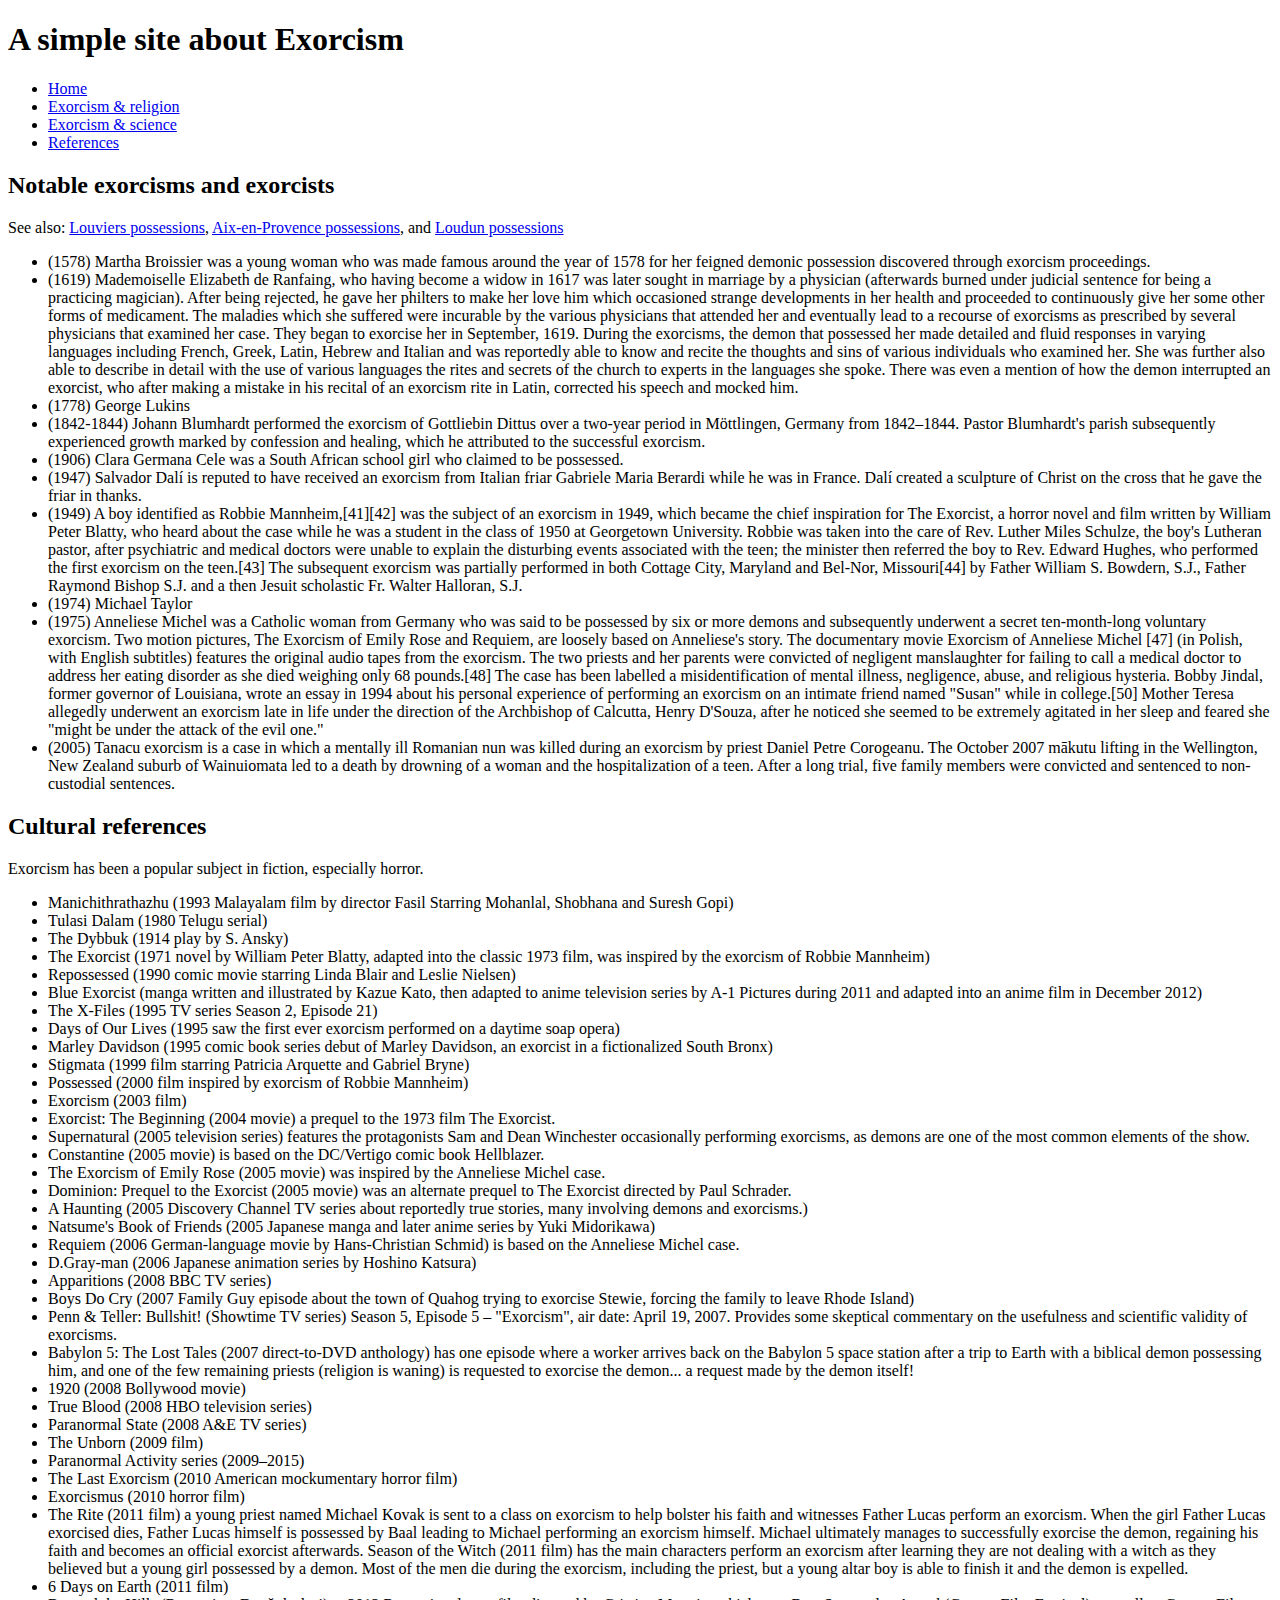
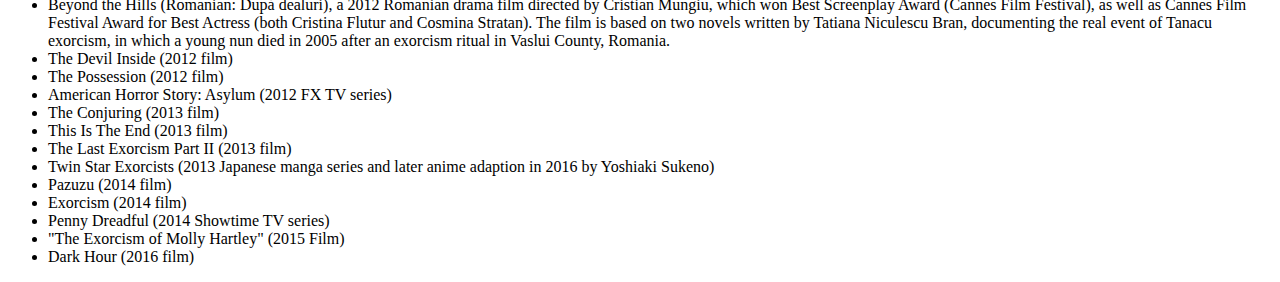
==== references.html @ ce8687e6 "Add files via upload" ====
<!DOCTYPE html>
<html>
<head>
    <title>References</title>
</head>
<body>
	<header role="banner">
		<h1>A simple site about Exorcism</h1>
	</header>

	<nav>
		<ul>
			<li><a href="index.html">Home</a></li>
			<li><a href="religion.html">Exorcism &amp; religion</a></li>
			<li><a href="science.html">Exorcism &amp; science</a></li>
			<li><a href="references.html">References</a></li>
		</ul>
	</nav>

	<main>
		<h2>Notable exorcisms and exorcists</h2>

		<p>See also: <a href="https://en.wikipedia.org/wiki/Louviers_possessions">Louviers possessions</a>, <a href="https://en.wikipedia.org/wiki/Aix-en-Provence_possessions">Aix-en-Provence possessions</a>, and <a href="https://en.wikipedia.org/wiki/Loudun_possessions">Loudun possessions</a></p>

		<ul>
	    	<li>(1578) Martha Broissier was a young woman who was made famous around the year of 1578 for her feigned demonic possession discovered through exorcism proceedings.</li>
	    	<li>(1619) Mademoiselle Elizabeth de Ranfaing, who having become a widow in 1617 was later sought in marriage by a physician (afterwards burned under judicial sentence for being a practicing magician). After being rejected, he gave her philters to make her love him which occasioned strange developments in her health and proceeded to continuously give her some other forms of medicament. The maladies which she suffered were incurable by the various physicians that attended her and eventually lead to a recourse of exorcisms as prescribed by several physicians that examined her case. They began to exorcise her in September, 1619. During the exorcisms, the demon that possessed her made detailed and fluid responses in varying languages including French, Greek, Latin, Hebrew and Italian and was reportedly able to know and recite the thoughts and sins of various individuals who examined her. She was further also able to describe in detail with the use of various languages the rites and secrets of the church to experts in the languages she spoke. There was even a mention of how the demon interrupted an exorcist, who after making a mistake in his recital of an exorcism rite in Latin, corrected his speech and mocked him.</li>
		    <li>(1778) George Lukins</li>
		    <li>(1842-1844) Johann Blumhardt performed the exorcism of Gottliebin Dittus over a two-year period in Möttlingen, Germany from 1842–1844. Pastor Blumhardt's parish subsequently experienced growth marked by confession and healing, which he attributed to the successful exorcism.</li>
		    <li>(1906) Clara Germana Cele was a South African school girl who claimed to be possessed.</li>
		    <li>(1947) Salvador Dalí is reputed to have received an exorcism from Italian friar Gabriele Maria Berardi while he was in France. Dalí created a sculpture of Christ on the cross that he gave the friar in thanks.</li>
		    <li>(1949) A boy identified as Robbie Mannheim,[41][42] was the subject of an exorcism in 1949, which became the chief inspiration for The Exorcist, a horror novel and film written by William Peter Blatty, who heard about the case while he was a student in the class of 1950 at Georgetown University. Robbie was taken into the care of Rev. Luther Miles Schulze, the boy's Lutheran pastor, after psychiatric and medical doctors were unable to explain the disturbing events associated with the teen; the minister then referred the boy to Rev. Edward Hughes, who performed the first exorcism on the teen.[43] The subsequent exorcism was partially performed in both Cottage City, Maryland and Bel-Nor, Missouri[44] by Father William S. Bowdern, S.J., Father Raymond Bishop S.J. and a then Jesuit scholastic Fr. Walter Halloran, S.J.</li>
		    <li>(1974) Michael Taylor</li>
		    <li>(1975) Anneliese Michel was a Catholic woman from Germany who was said to be possessed by six or more demons and subsequently underwent a secret ten-month-long voluntary exorcism. Two motion pictures, The Exorcism of Emily Rose and Requiem, are loosely based on Anneliese's story. The documentary movie Exorcism of Anneliese Michel [47] (in Polish, with English subtitles) features the original audio tapes from the exorcism. The two priests and her parents were convicted of negligent manslaughter for failing to call a medical doctor to address her eating disorder as she died weighing only 68 pounds.[48] The case has been labelled a misidentification of mental illness, negligence, abuse, and religious hysteria.
		    Bobby Jindal, former governor of Louisiana, wrote an essay in 1994 about his personal experience of performing an exorcism on an intimate friend named "Susan" while in college.[50]
		    Mother Teresa allegedly underwent an exorcism late in life under the direction of the Archbishop of Calcutta, Henry D'Souza, after he noticed she seemed to be extremely agitated in her sleep and feared she "might be under the attack of the evil one."</li>
		    <li>(2005) Tanacu exorcism is a case in which a mentally ill Romanian nun was killed during an exorcism by priest Daniel Petre Corogeanu.
		    The October 2007 mākutu lifting in the Wellington, New Zealand suburb of Wainuiomata led to a death by drowning of a woman and the hospitalization of a teen. After a long trial, five family members were convicted and sentenced to non-custodial sentences.</li>
		</ul>

		<h2>Cultural references</h2>

		<p>Exorcism has been a popular subject in fiction, especially horror.</p>

		<ul>
		    <li>Manichithrathazhu (1993 Malayalam film by director Fasil Starring Mohanlal, Shobhana and Suresh Gopi)</li>
		    <li>Tulasi Dalam (1980 Telugu serial)</li>
		    <li>The Dybbuk (1914 play by S. Ansky)</li>
		    <li>The Exorcist (1971 novel by William Peter Blatty, adapted into the classic 1973 film, was inspired by the exorcism of Robbie Mannheim)</li>
		    <li>Repossessed (1990 comic movie starring Linda Blair and Leslie Nielsen)</li>
		    <li>Blue Exorcist (manga written and illustrated by Kazue Kato, then adapted to anime television series by A-1 Pictures during 2011 and adapted into an anime film in December 2012)</li>
		    <li>The X-Files (1995 TV series Season 2, Episode 21)</li>
		    <li>Days of Our Lives (1995 saw the first ever exorcism performed on a daytime soap opera)</li>
		    <li>Marley Davidson (1995 comic book series debut of Marley Davidson, an exorcist in a fictionalized South Bronx)</li>
		    <li>Stigmata (1999 film starring Patricia Arquette and Gabriel Bryne)</li>
		    <li>Possessed (2000 film inspired by exorcism of Robbie Mannheim)</li>
		    <li>Exorcism (2003 film)</li>
		    <li>Exorcist: The Beginning (2004 movie) a prequel to the 1973 film The Exorcist.</li>
		    <li>Supernatural (2005 television series) features the protagonists Sam and Dean Winchester occasionally performing exorcisms, as demons are one of the most common elements of the show.</li>
		    <li>Constantine (2005 movie) is based on the DC/Vertigo comic book Hellblazer.</li>
		    <li>The Exorcism of Emily Rose (2005 movie) was inspired by the Anneliese Michel case.</li>
		    <li>Dominion: Prequel to the Exorcist (2005 movie) was an alternate prequel to The Exorcist directed by Paul Schrader.</li>
		    <li>A Haunting (2005 Discovery Channel TV series about reportedly true stories, many involving demons and exorcisms.)</li>
		    <li>Natsume's Book of Friends (2005 Japanese manga and later anime series by Yuki Midorikawa)</li>
		    <li>Requiem (2006 German-language movie by Hans-Christian Schmid) is based on the Anneliese Michel case.</li>
		    <li>D.Gray-man (2006 Japanese animation series by Hoshino Katsura)</li>
		    <li>Apparitions (2008 BBC TV series)</li>
		    <li>Boys Do Cry (2007 Family Guy episode about the town of Quahog trying to exorcise Stewie, forcing the family to leave Rhode Island)</li>
		    <li>Penn &amp; Teller: Bullshit! (Showtime TV series) Season 5, Episode 5 – "Exorcism", air date: April 19, 2007. Provides some skeptical commentary on the usefulness and scientific validity of exorcisms.</li>
		    <li>Babylon 5: The Lost Tales (2007 direct-to-DVD anthology) has one episode where a worker arrives back on the Babylon 5 space station after a trip to Earth with a biblical demon possessing him, and one of the few remaining priests (religion is waning) is requested to exorcise the demon... a request made by the demon itself!</li>
		    <li>1920 (2008 Bollywood movie)</li>
		    <li>True Blood (2008 HBO television series)</li>
		    <li>Paranormal State (2008 A&amp;E TV series)</li>
		    <li>The Unborn (2009 film)</li>
		    <li>Paranormal Activity series (2009–2015)</li>
		    <li>The Last Exorcism (2010 American mockumentary horror film)</li>
		    <li>Exorcismus (2010 horror film)</li>
		    <li>The Rite (2011 film) a young priest named Michael Kovak is sent to a class on exorcism to help bolster his faith and witnesses Father Lucas perform an exorcism. When the girl Father Lucas exorcised dies, Father Lucas himself is possessed by Baal leading to Michael performing an exorcism himself. Michael ultimately manages to successfully exorcise the demon, regaining his faith and becomes an official exorcist afterwards.
		    Season of the Witch (2011 film) has the main characters perform an exorcism after learning they are not dealing with a witch as they believed but a young girl possessed by a demon. Most of the men die during the exorcism, including the priest, but a young altar boy is able to finish it and the demon is expelled.</li>
		    <li>6 Days on Earth (2011 film)</li>
		    <li>Beyond the Hills (Romanian: După dealuri), a 2012 Romanian drama film directed by Cristian Mungiu, which won Best Screenplay Award (Cannes Film Festival), as well as Cannes Film Festival Award for Best Actress (both Cristina Flutur and Cosmina Stratan). The film is based on two novels written by Tatiana Niculescu Bran, documenting the real event of Tanacu exorcism, in which a young nun died in 2005 after an exorcism ritual in Vaslui County, Romania.</li>
		    <li>The Devil Inside (2012 film)</li>
		    <li>The Possession (2012 film)</li>
		    <li>American Horror Story: Asylum (2012 FX TV series)</li>
		    <li>The Conjuring (2013 film)</li>
		    <li>This Is The End (2013 film)</li>
		    <li>The Last Exorcism Part II (2013 film)</li>
		    <li>Twin Star Exorcists (2013 Japanese manga series and later anime adaption in 2016 by Yoshiaki Sukeno)</li>
		    <li>Pazuzu (2014 film)</li>
		    <li>Exorcism (2014 film)</li>
		    <li>Penny Dreadful (2014 Showtime TV series)</li>
		    <li>"The Exorcism of Molly Hartley" (2015 Film)</li>
		    <li>Dark Hour (2016 film)</li>
		</ul>
	</main>

	<footer role="contentinfo">
		<p></p>
	</footer>

</body>
</html>
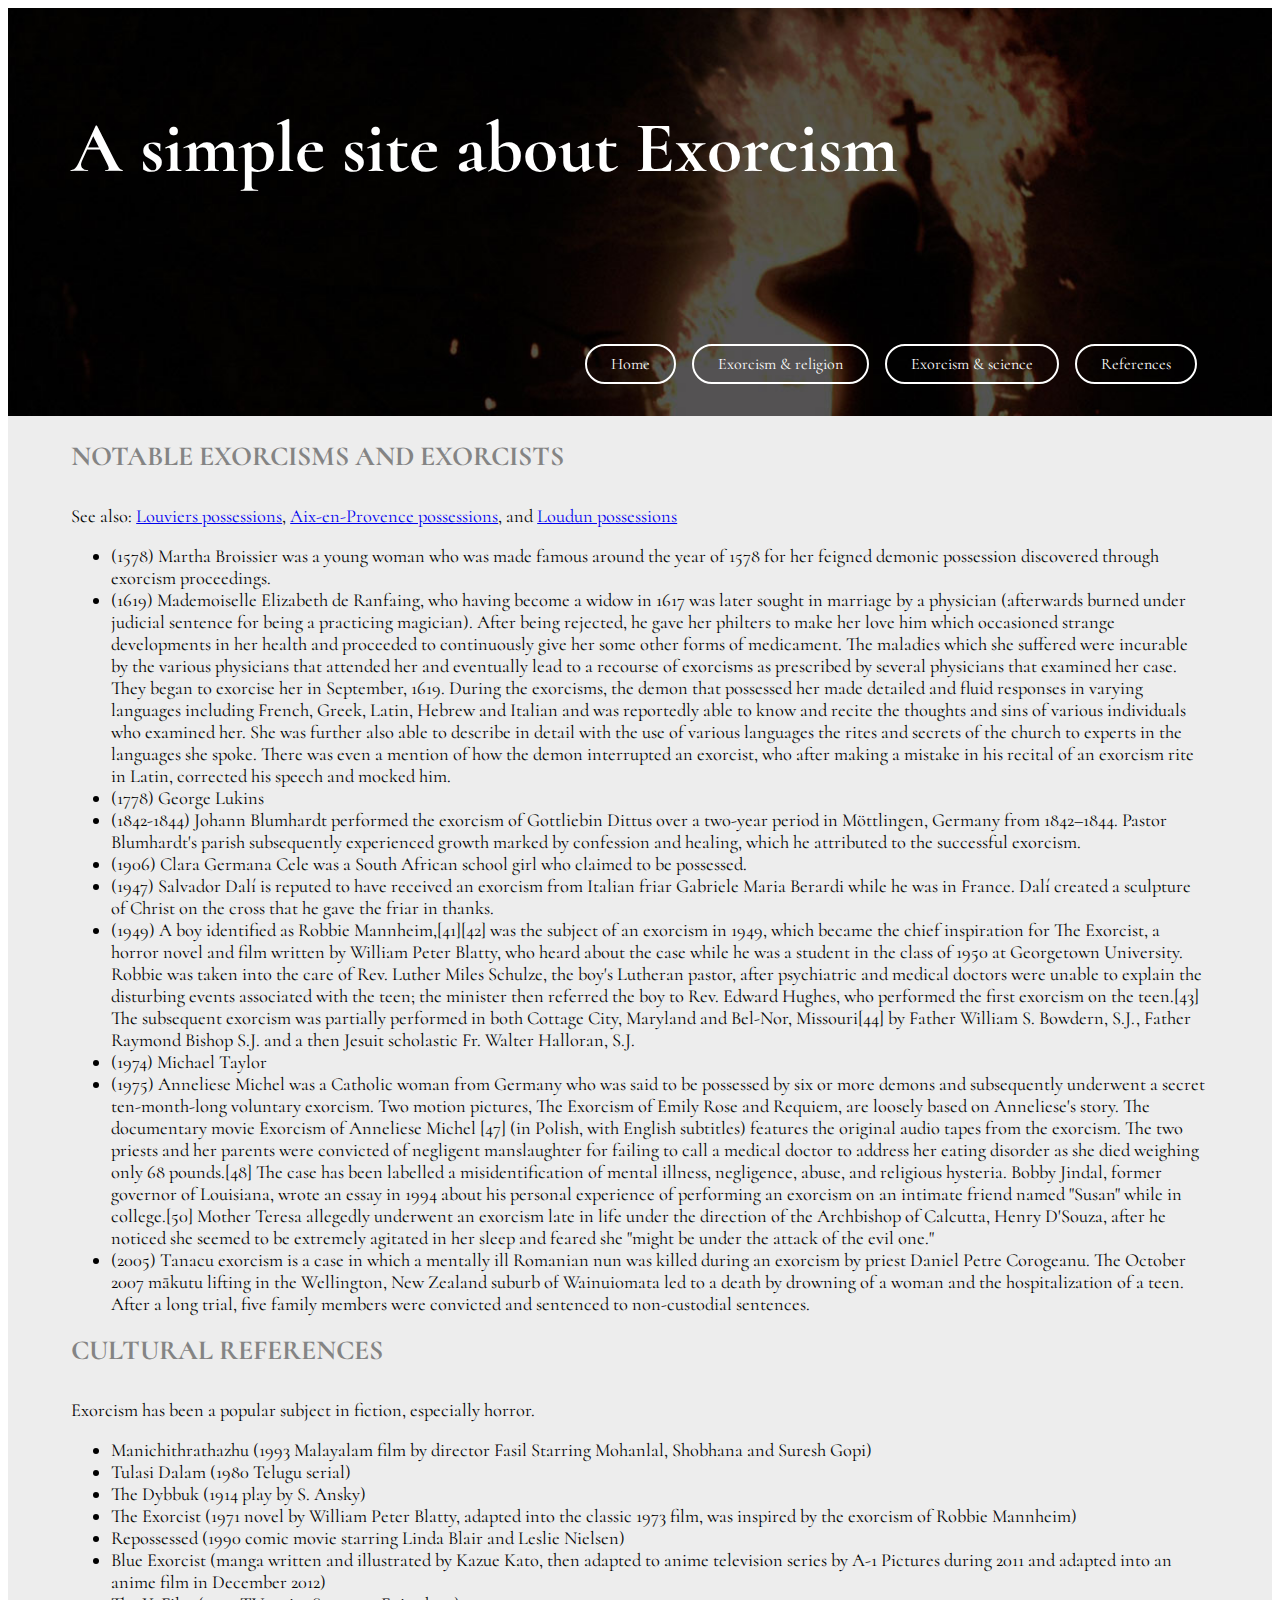
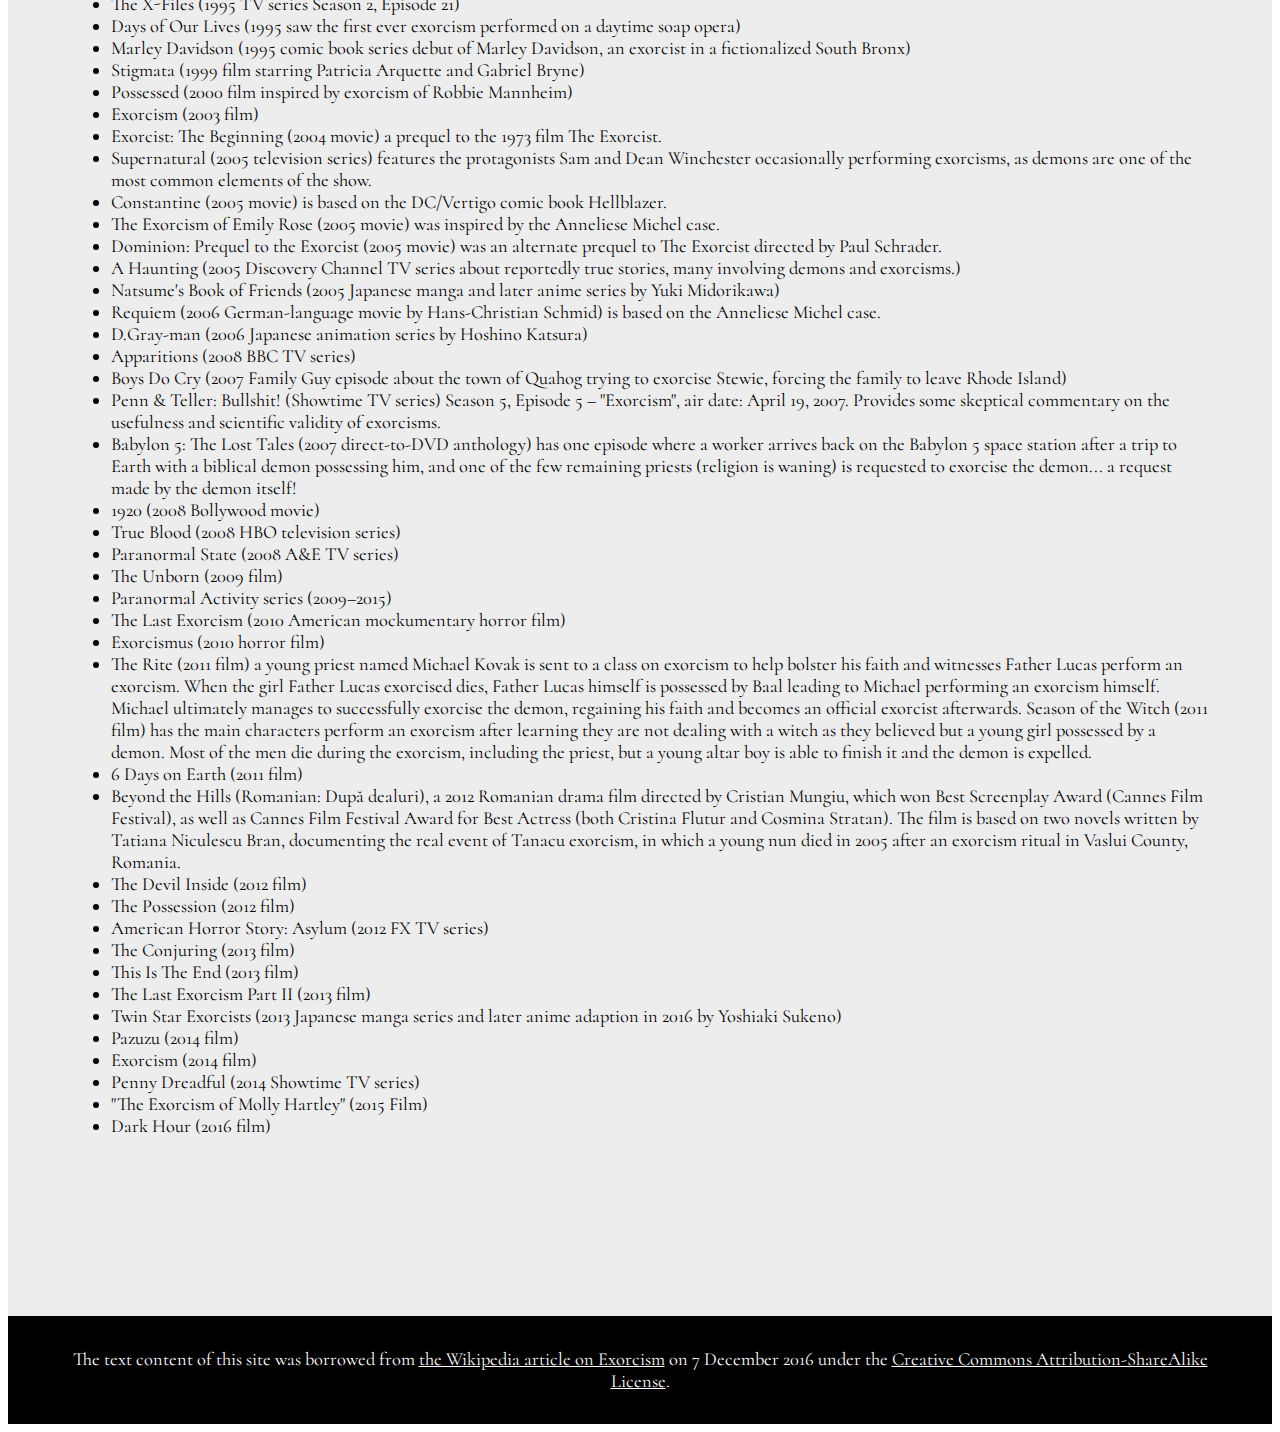
==== commit 049bad74: "Add files via upload" ====
--- a/references.html
+++ b/references.html
@@ -1,102 +1,116 @@
 <!DOCTYPE html>
 <html>
 <head>
+	<meta charset="utf-8">
     <title>References</title>
+    <link rel="stylesheet" type="text/css" href="css/exorcism-main-css.css">
+	<link href="https://fonts.googleapis.com/css?family=Cormorant:300,300i,400,400i,500,500i,600,600i,700,700i" rel="stylesheet">
 </head>
 <body>
-	<header role="banner">
-		<h1>A simple site about Exorcism</h1>
-	</header>
+	<section id="header">
+		<div class="wrapper">
+			<header role="banner">
+				<h1 id="title">A simple site about Exorcism</h1>
+			</header>
 
-	<nav>
-		<ul>
-			<li><a href="index.html">Home</a></li>
-			<li><a href="religion.html">Exorcism &amp; religion</a></li>
-			<li><a href="science.html">Exorcism &amp; science</a></li>
-			<li><a href="references.html">References</a></li>
-		</ul>
-	</nav>
+			<div class="nav-wrapper">
+				<nav>
+					<a class="button-main" href="index.html">Home</a>
+					<a class="button-main" href="religion.html">Exorcism &amp; religion</a>
+					<a class="button-main" href="science.html">Exorcism &amp; science</a>
+					<a class="button-main" href="references.html">References</a>
+				</nav>
+			</div>
+		</div>
+	</section>
 
 	<main>
-		<h2>Notable exorcisms and exorcists</h2>
+		<div class="wrapper">
+			<section id="exorcisms">
+				<h2>Notable exorcisms and exorcists</h2>
 
-		<p>See also: <a href="https://en.wikipedia.org/wiki/Louviers_possessions">Louviers possessions</a>, <a href="https://en.wikipedia.org/wiki/Aix-en-Provence_possessions">Aix-en-Provence possessions</a>, and <a href="https://en.wikipedia.org/wiki/Loudun_possessions">Loudun possessions</a></p>
+				<p>See also: <a href="https://en.wikipedia.org/wiki/Louviers_possessions">Louviers possessions</a>, <a href="https://en.wikipedia.org/wiki/Aix-en-Provence_possessions">Aix-en-Provence possessions</a>, and <a href="https://en.wikipedia.org/wiki/Loudun_possessions">Loudun possessions</a></p>
 
-		<ul>
-	    	<li>(1578) Martha Broissier was a young woman who was made famous around the year of 1578 for her feigned demonic possession discovered through exorcism proceedings.</li>
-	    	<li>(1619) Mademoiselle Elizabeth de Ranfaing, who having become a widow in 1617 was later sought in marriage by a physician (afterwards burned under judicial sentence for being a practicing magician). After being rejected, he gave her philters to make her love him which occasioned strange developments in her health and proceeded to continuously give her some other forms of medicament. The maladies which she suffered were incurable by the various physicians that attended her and eventually lead to a recourse of exorcisms as prescribed by several physicians that examined her case. They began to exorcise her in September, 1619. During the exorcisms, the demon that possessed her made detailed and fluid responses in varying languages including French, Greek, Latin, Hebrew and Italian and was reportedly able to know and recite the thoughts and sins of various individuals who examined her. She was further also able to describe in detail with the use of various languages the rites and secrets of the church to experts in the languages she spoke. There was even a mention of how the demon interrupted an exorcist, who after making a mistake in his recital of an exorcism rite in Latin, corrected his speech and mocked him.</li>
-		    <li>(1778) George Lukins</li>
-		    <li>(1842-1844) Johann Blumhardt performed the exorcism of Gottliebin Dittus over a two-year period in Möttlingen, Germany from 1842–1844. Pastor Blumhardt's parish subsequently experienced growth marked by confession and healing, which he attributed to the successful exorcism.</li>
-		    <li>(1906) Clara Germana Cele was a South African school girl who claimed to be possessed.</li>
-		    <li>(1947) Salvador Dalí is reputed to have received an exorcism from Italian friar Gabriele Maria Berardi while he was in France. Dalí created a sculpture of Christ on the cross that he gave the friar in thanks.</li>
-		    <li>(1949) A boy identified as Robbie Mannheim,[41][42] was the subject of an exorcism in 1949, which became the chief inspiration for The Exorcist, a horror novel and film written by William Peter Blatty, who heard about the case while he was a student in the class of 1950 at Georgetown University. Robbie was taken into the care of Rev. Luther Miles Schulze, the boy's Lutheran pastor, after psychiatric and medical doctors were unable to explain the disturbing events associated with the teen; the minister then referred the boy to Rev. Edward Hughes, who performed the first exorcism on the teen.[43] The subsequent exorcism was partially performed in both Cottage City, Maryland and Bel-Nor, Missouri[44] by Father William S. Bowdern, S.J., Father Raymond Bishop S.J. and a then Jesuit scholastic Fr. Walter Halloran, S.J.</li>
-		    <li>(1974) Michael Taylor</li>
-		    <li>(1975) Anneliese Michel was a Catholic woman from Germany who was said to be possessed by six or more demons and subsequently underwent a secret ten-month-long voluntary exorcism. Two motion pictures, The Exorcism of Emily Rose and Requiem, are loosely based on Anneliese's story. The documentary movie Exorcism of Anneliese Michel [47] (in Polish, with English subtitles) features the original audio tapes from the exorcism. The two priests and her parents were convicted of negligent manslaughter for failing to call a medical doctor to address her eating disorder as she died weighing only 68 pounds.[48] The case has been labelled a misidentification of mental illness, negligence, abuse, and religious hysteria.
-		    Bobby Jindal, former governor of Louisiana, wrote an essay in 1994 about his personal experience of performing an exorcism on an intimate friend named "Susan" while in college.[50]
-		    Mother Teresa allegedly underwent an exorcism late in life under the direction of the Archbishop of Calcutta, Henry D'Souza, after he noticed she seemed to be extremely agitated in her sleep and feared she "might be under the attack of the evil one."</li>
-		    <li>(2005) Tanacu exorcism is a case in which a mentally ill Romanian nun was killed during an exorcism by priest Daniel Petre Corogeanu.
-		    The October 2007 mākutu lifting in the Wellington, New Zealand suburb of Wainuiomata led to a death by drowning of a woman and the hospitalization of a teen. After a long trial, five family members were convicted and sentenced to non-custodial sentences.</li>
-		</ul>
+				<ul>
+			    	<li>(1578) Martha Broissier was a young woman who was made famous around the year of 1578 for her feigned demonic possession discovered through exorcism proceedings.</li>
+			    	<li>(1619) Mademoiselle Elizabeth de Ranfaing, who having become a widow in 1617 was later sought in marriage by a physician (afterwards burned under judicial sentence for being a practicing magician). After being rejected, he gave her philters to make her love him which occasioned strange developments in her health and proceeded to continuously give her some other forms of medicament. The maladies which she suffered were incurable by the various physicians that attended her and eventually lead to a recourse of exorcisms as prescribed by several physicians that examined her case. They began to exorcise her in September, 1619. During the exorcisms, the demon that possessed her made detailed and fluid responses in varying languages including French, Greek, Latin, Hebrew and Italian and was reportedly able to know and recite the thoughts and sins of various individuals who examined her. She was further also able to describe in detail with the use of various languages the rites and secrets of the church to experts in the languages she spoke. There was even a mention of how the demon interrupted an exorcist, who after making a mistake in his recital of an exorcism rite in Latin, corrected his speech and mocked him.</li>
+				    <li>(1778) George Lukins</li>
+				    <li>(1842-1844) Johann Blumhardt performed the exorcism of Gottliebin Dittus over a two-year period in Möttlingen, Germany from 1842–1844. Pastor Blumhardt's parish subsequently experienced growth marked by confession and healing, which he attributed to the successful exorcism.</li>
+				    <li>(1906) Clara Germana Cele was a South African school girl who claimed to be possessed.</li>
+				    <li>(1947) Salvador Dalí is reputed to have received an exorcism from Italian friar Gabriele Maria Berardi while he was in France. Dalí created a sculpture of Christ on the cross that he gave the friar in thanks.</li>
+				    <li>(1949) A boy identified as Robbie Mannheim,[41][42] was the subject of an exorcism in 1949, which became the chief inspiration for The Exorcist, a horror novel and film written by William Peter Blatty, who heard about the case while he was a student in the class of 1950 at Georgetown University. Robbie was taken into the care of Rev. Luther Miles Schulze, the boy's Lutheran pastor, after psychiatric and medical doctors were unable to explain the disturbing events associated with the teen; the minister then referred the boy to Rev. Edward Hughes, who performed the first exorcism on the teen.[43] The subsequent exorcism was partially performed in both Cottage City, Maryland and Bel-Nor, Missouri[44] by Father William S. Bowdern, S.J., Father Raymond Bishop S.J. and a then Jesuit scholastic Fr. Walter Halloran, S.J.</li>
+				    <li>(1974) Michael Taylor</li>
+				    <li>(1975) Anneliese Michel was a Catholic woman from Germany who was said to be possessed by six or more demons and subsequently underwent a secret ten-month-long voluntary exorcism. Two motion pictures, The Exorcism of Emily Rose and Requiem, are loosely based on Anneliese's story. The documentary movie Exorcism of Anneliese Michel [47] (in Polish, with English subtitles) features the original audio tapes from the exorcism. The two priests and her parents were convicted of negligent manslaughter for failing to call a medical doctor to address her eating disorder as she died weighing only 68 pounds.[48] The case has been labelled a misidentification of mental illness, negligence, abuse, and religious hysteria.
+				    Bobby Jindal, former governor of Louisiana, wrote an essay in 1994 about his personal experience of performing an exorcism on an intimate friend named "Susan" while in college.[50]
+				    Mother Teresa allegedly underwent an exorcism late in life under the direction of the Archbishop of Calcutta, Henry D'Souza, after he noticed she seemed to be extremely agitated in her sleep and feared she "might be under the attack of the evil one."</li>
+				    <li>(2005) Tanacu exorcism is a case in which a mentally ill Romanian nun was killed during an exorcism by priest Daniel Petre Corogeanu.
+				    The October 2007 mākutu lifting in the Wellington, New Zealand suburb of Wainuiomata led to a death by drowning of a woman and the hospitalization of a teen. After a long trial, five family members were convicted and sentenced to non-custodial sentences.</li>
+				</ul>
+			</section>
+			
+			<section id="culture">		
+				<h2>Cultural references</h2>
 
-		<h2>Cultural references</h2>
+				<p>Exorcism has been a popular subject in fiction, especially horror.</p>
 
-		<p>Exorcism has been a popular subject in fiction, especially horror.</p>
-
-		<ul>
-		    <li>Manichithrathazhu (1993 Malayalam film by director Fasil Starring Mohanlal, Shobhana and Suresh Gopi)</li>
-		    <li>Tulasi Dalam (1980 Telugu serial)</li>
-		    <li>The Dybbuk (1914 play by S. Ansky)</li>
-		    <li>The Exorcist (1971 novel by William Peter Blatty, adapted into the classic 1973 film, was inspired by the exorcism of Robbie Mannheim)</li>
-		    <li>Repossessed (1990 comic movie starring Linda Blair and Leslie Nielsen)</li>
-		    <li>Blue Exorcist (manga written and illustrated by Kazue Kato, then adapted to anime television series by A-1 Pictures during 2011 and adapted into an anime film in December 2012)</li>
-		    <li>The X-Files (1995 TV series Season 2, Episode 21)</li>
-		    <li>Days of Our Lives (1995 saw the first ever exorcism performed on a daytime soap opera)</li>
-		    <li>Marley Davidson (1995 comic book series debut of Marley Davidson, an exorcist in a fictionalized South Bronx)</li>
-		    <li>Stigmata (1999 film starring Patricia Arquette and Gabriel Bryne)</li>
-		    <li>Possessed (2000 film inspired by exorcism of Robbie Mannheim)</li>
-		    <li>Exorcism (2003 film)</li>
-		    <li>Exorcist: The Beginning (2004 movie) a prequel to the 1973 film The Exorcist.</li>
-		    <li>Supernatural (2005 television series) features the protagonists Sam and Dean Winchester occasionally performing exorcisms, as demons are one of the most common elements of the show.</li>
-		    <li>Constantine (2005 movie) is based on the DC/Vertigo comic book Hellblazer.</li>
-		    <li>The Exorcism of Emily Rose (2005 movie) was inspired by the Anneliese Michel case.</li>
-		    <li>Dominion: Prequel to the Exorcist (2005 movie) was an alternate prequel to The Exorcist directed by Paul Schrader.</li>
-		    <li>A Haunting (2005 Discovery Channel TV series about reportedly true stories, many involving demons and exorcisms.)</li>
-		    <li>Natsume's Book of Friends (2005 Japanese manga and later anime series by Yuki Midorikawa)</li>
-		    <li>Requiem (2006 German-language movie by Hans-Christian Schmid) is based on the Anneliese Michel case.</li>
-		    <li>D.Gray-man (2006 Japanese animation series by Hoshino Katsura)</li>
-		    <li>Apparitions (2008 BBC TV series)</li>
-		    <li>Boys Do Cry (2007 Family Guy episode about the town of Quahog trying to exorcise Stewie, forcing the family to leave Rhode Island)</li>
-		    <li>Penn &amp; Teller: Bullshit! (Showtime TV series) Season 5, Episode 5 – "Exorcism", air date: April 19, 2007. Provides some skeptical commentary on the usefulness and scientific validity of exorcisms.</li>
-		    <li>Babylon 5: The Lost Tales (2007 direct-to-DVD anthology) has one episode where a worker arrives back on the Babylon 5 space station after a trip to Earth with a biblical demon possessing him, and one of the few remaining priests (religion is waning) is requested to exorcise the demon... a request made by the demon itself!</li>
-		    <li>1920 (2008 Bollywood movie)</li>
-		    <li>True Blood (2008 HBO television series)</li>
-		    <li>Paranormal State (2008 A&amp;E TV series)</li>
-		    <li>The Unborn (2009 film)</li>
-		    <li>Paranormal Activity series (2009–2015)</li>
-		    <li>The Last Exorcism (2010 American mockumentary horror film)</li>
-		    <li>Exorcismus (2010 horror film)</li>
-		    <li>The Rite (2011 film) a young priest named Michael Kovak is sent to a class on exorcism to help bolster his faith and witnesses Father Lucas perform an exorcism. When the girl Father Lucas exorcised dies, Father Lucas himself is possessed by Baal leading to Michael performing an exorcism himself. Michael ultimately manages to successfully exorcise the demon, regaining his faith and becomes an official exorcist afterwards.
-		    Season of the Witch (2011 film) has the main characters perform an exorcism after learning they are not dealing with a witch as they believed but a young girl possessed by a demon. Most of the men die during the exorcism, including the priest, but a young altar boy is able to finish it and the demon is expelled.</li>
-		    <li>6 Days on Earth (2011 film)</li>
-		    <li>Beyond the Hills (Romanian: După dealuri), a 2012 Romanian drama film directed by Cristian Mungiu, which won Best Screenplay Award (Cannes Film Festival), as well as Cannes Film Festival Award for Best Actress (both Cristina Flutur and Cosmina Stratan). The film is based on two novels written by Tatiana Niculescu Bran, documenting the real event of Tanacu exorcism, in which a young nun died in 2005 after an exorcism ritual in Vaslui County, Romania.</li>
-		    <li>The Devil Inside (2012 film)</li>
-		    <li>The Possession (2012 film)</li>
-		    <li>American Horror Story: Asylum (2012 FX TV series)</li>
-		    <li>The Conjuring (2013 film)</li>
-		    <li>This Is The End (2013 film)</li>
-		    <li>The Last Exorcism Part II (2013 film)</li>
-		    <li>Twin Star Exorcists (2013 Japanese manga series and later anime adaption in 2016 by Yoshiaki Sukeno)</li>
-		    <li>Pazuzu (2014 film)</li>
-		    <li>Exorcism (2014 film)</li>
-		    <li>Penny Dreadful (2014 Showtime TV series)</li>
-		    <li>"The Exorcism of Molly Hartley" (2015 Film)</li>
-		    <li>Dark Hour (2016 film)</li>
-		</ul>
+				<ul>
+				    <li>Manichithrathazhu (1993 Malayalam film by director Fasil Starring Mohanlal, Shobhana and Suresh Gopi)</li>
+				    <li>Tulasi Dalam (1980 Telugu serial)</li>
+				    <li>The Dybbuk (1914 play by S. Ansky)</li>
+				    <li>The Exorcist (1971 novel by William Peter Blatty, adapted into the classic 1973 film, was inspired by the exorcism of Robbie Mannheim)</li>
+				    <li>Repossessed (1990 comic movie starring Linda Blair and Leslie Nielsen)</li>
+				    <li>Blue Exorcist (manga written and illustrated by Kazue Kato, then adapted to anime television series by A-1 Pictures during 2011 and adapted into an anime film in December 2012)</li>
+				    <li>The X-Files (1995 TV series Season 2, Episode 21)</li>
+				    <li>Days of Our Lives (1995 saw the first ever exorcism performed on a daytime soap opera)</li>
+				    <li>Marley Davidson (1995 comic book series debut of Marley Davidson, an exorcist in a fictionalized South Bronx)</li>
+				    <li>Stigmata (1999 film starring Patricia Arquette and Gabriel Bryne)</li>
+				    <li>Possessed (2000 film inspired by exorcism of Robbie Mannheim)</li>
+				    <li>Exorcism (2003 film)</li>
+				    <li>Exorcist: The Beginning (2004 movie) a prequel to the 1973 film The Exorcist.</li>
+				    <li>Supernatural (2005 television series) features the protagonists Sam and Dean Winchester occasionally performing exorcisms, as demons are one of the most common elements of the show.</li>
+				    <li>Constantine (2005 movie) is based on the DC/Vertigo comic book Hellblazer.</li>
+				    <li>The Exorcism of Emily Rose (2005 movie) was inspired by the Anneliese Michel case.</li>
+				    <li>Dominion: Prequel to the Exorcist (2005 movie) was an alternate prequel to The Exorcist directed by Paul Schrader.</li>
+				    <li>A Haunting (2005 Discovery Channel TV series about reportedly true stories, many involving demons and exorcisms.)</li>
+				    <li>Natsume's Book of Friends (2005 Japanese manga and later anime series by Yuki Midorikawa)</li>
+				    <li>Requiem (2006 German-language movie by Hans-Christian Schmid) is based on the Anneliese Michel case.</li>
+				    <li>D.Gray-man (2006 Japanese animation series by Hoshino Katsura)</li>
+				    <li>Apparitions (2008 BBC TV series)</li>
+				    <li>Boys Do Cry (2007 Family Guy episode about the town of Quahog trying to exorcise Stewie, forcing the family to leave Rhode Island)</li>
+				    <li>Penn &amp; Teller: Bullshit! (Showtime TV series) Season 5, Episode 5 – "Exorcism", air date: April 19, 2007. Provides some skeptical commentary on the usefulness and scientific validity of exorcisms.</li>
+				    <li>Babylon 5: The Lost Tales (2007 direct-to-DVD anthology) has one episode where a worker arrives back on the Babylon 5 space station after a trip to Earth with a biblical demon possessing him, and one of the few remaining priests (religion is waning) is requested to exorcise the demon... a request made by the demon itself!</li>
+				    <li>1920 (2008 Bollywood movie)</li>
+				    <li>True Blood (2008 HBO television series)</li>
+				    <li>Paranormal State (2008 A&amp;E TV series)</li>
+				    <li>The Unborn (2009 film)</li>
+				    <li>Paranormal Activity series (2009–2015)</li>
+				    <li>The Last Exorcism (2010 American mockumentary horror film)</li>
+				    <li>Exorcismus (2010 horror film)</li>
+				    <li>The Rite (2011 film) a young priest named Michael Kovak is sent to a class on exorcism to help bolster his faith and witnesses Father Lucas perform an exorcism. When the girl Father Lucas exorcised dies, Father Lucas himself is possessed by Baal leading to Michael performing an exorcism himself. Michael ultimately manages to successfully exorcise the demon, regaining his faith and becomes an official exorcist afterwards.
+				    Season of the Witch (2011 film) has the main characters perform an exorcism after learning they are not dealing with a witch as they believed but a young girl possessed by a demon. Most of the men die during the exorcism, including the priest, but a young altar boy is able to finish it and the demon is expelled.</li>
+				    <li>6 Days on Earth (2011 film)</li>
+				    <li>Beyond the Hills (Romanian: După dealuri), a 2012 Romanian drama film directed by Cristian Mungiu, which won Best Screenplay Award (Cannes Film Festival), as well as Cannes Film Festival Award for Best Actress (both Cristina Flutur and Cosmina Stratan). The film is based on two novels written by Tatiana Niculescu Bran, documenting the real event of Tanacu exorcism, in which a young nun died in 2005 after an exorcism ritual in Vaslui County, Romania.</li>
+				    <li>The Devil Inside (2012 film)</li>
+				    <li>The Possession (2012 film)</li>
+				    <li>American Horror Story: Asylum (2012 FX TV series)</li>
+				    <li>The Conjuring (2013 film)</li>
+				    <li>This Is The End (2013 film)</li>
+				    <li>The Last Exorcism Part II (2013 film)</li>
+				    <li>Twin Star Exorcists (2013 Japanese manga series and later anime adaption in 2016 by Yoshiaki Sukeno)</li>
+				    <li>Pazuzu (2014 film)</li>
+				    <li>Exorcism (2014 film)</li>
+				    <li>Penny Dreadful (2014 Showtime TV series)</li>
+				    <li>"The Exorcism of Molly Hartley" (2015 Film)</li>
+				    <li>Dark Hour (2016 film)</li>
+				</ul>
+			</section>
+		</div>
 	</main>
 
 	<footer role="contentinfo">
-		<p></p>
+		<div class="wrapper_footer">
+			<p id="copyright">The text content of this site was borrowed from <a href="//en.wikipedia.org/wiki/Exorcism">the Wikipedia article on Exorcism</a> on <time>7 December 2016</time> under the <a href="//en.wikipedia.org/wiki/Wikipedia:Text_of_Creative_Commons_Attribution-ShareAlike_3.0_Unported_License">Creative Commons Attribution-ShareAlike License</a>.</p>
+		</div>
 	</footer>
-
 </body>
 </html>--- a/css/exorcism-main-css.css
+++ b/css/exorcism-main-css.css
@@ -0,0 +1,113 @@
+/* ----- GENERAL STYLE -----*/
+
+.wrapper {
+	width:1440px;
+	max-width: 90%;
+	margin: 0 auto;
+}
+
+.wrapper_footer {
+	width:1440px;
+	max-width: 90%;
+	margin:0 auto;
+	padding:2rem 0;
+}
+
+body {
+	font-family:'Cormorant',serif;
+	font-size: 1.15rem;
+} 
+
+#title {
+	color:white;
+	font-weight:700;
+	font-size:4.5rem;
+	margin:0;
+	padding-top:6rem;
+}
+
+.button-main {
+	color:white;
+	font-weight:400;
+	font-size:1rem;
+	border-radius:4rem;
+	text-decoration: none;
+	margin:0 0.75rem 0 0;
+	padding:.50rem 1.5rem;
+	border:0.15rem solid white;
+}
+
+.button-main:hover {
+	color:black;
+	background-color: white;
+	font-weight:700;
+	font-size:1rem;
+	border-radius:4rem;
+	text-decoration: none;
+	margin:0 0.75rem 0 0;
+	padding:.50rem 1.5rem;
+}
+
+main {
+	background-color: #EDEDED;
+	padding:1.5rem 0 10rem 0;
+}
+
+h2 {
+	color:#848484;
+	text-transform: uppercase;
+	font-weight:700;
+	margin:0 0 2rem 0;
+}
+
+#copyright {
+	color:white;
+	margin:0;
+	text-align:center;
+}
+
+#copyright > a {
+	color:white;
+}
+
+
+/* ----- BANNER STYLE -----*/
+
+
+#header {
+	background-image: url(../images/banner-header-image.jpg);
+	background-repeat: no-repeat;
+	background-size: cover;
+}
+
+.nav-wrapper{
+	padding: 10rem 0 4rem;
+}
+
+nav {
+	float:right;
+}
+
+/* ----- FOOTER STYLE -----*/
+
+footer {
+	background-color: black;
+}
+
+/* ----- FIGURE STYLE -----*/
+figure {
+	float:right;
+	margin:0 0 0 1rem;
+}
+
+#figure_intro {
+	float:right;
+	margin:-2.5rem 0 0 1.5rem;
+}
+	figcaption{
+		width:220px;
+		font-weight:300;
+		font-size:0.9rem;
+	}
+
+
